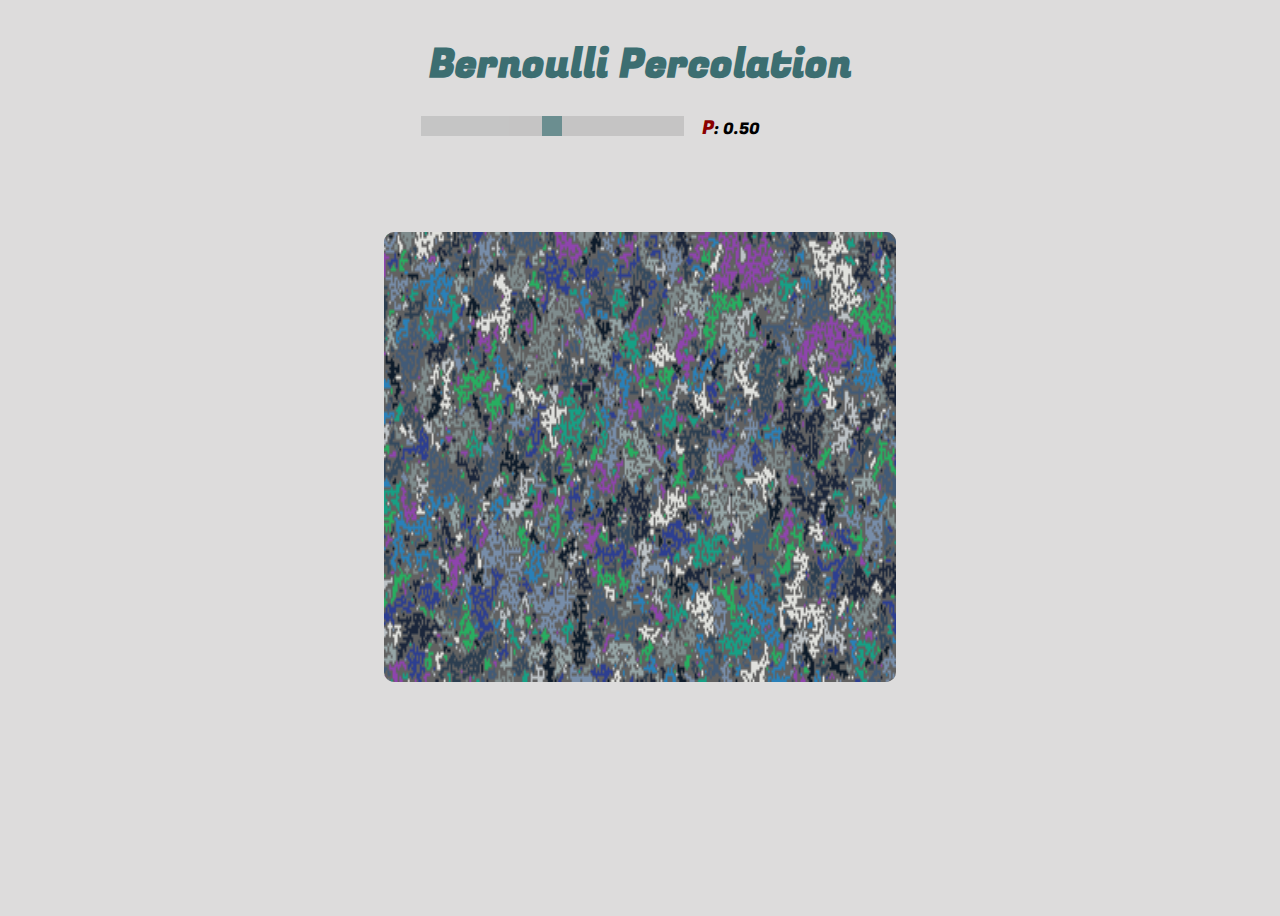
==== index.html @ 96dc506c "- Make HTML layout and ID names more readable. - Make layout always vertical (responsiveness now bro" ====
<!DOCTYPE html>
<html lang="en">
<head>
    <meta charset="UTF-8">
    <meta http-equiv="X-UA-Compatible" content="IE=edge">
    <meta name="viewport" content="width=device-width, initial-scale=1.0">
    <title>Bernoulli Percolation Visualizer</title>
    <link rel="stylesheet" href="style.css">
    <script defer src="script.js"></script>
</head>
<body>
    <div class="container">
        <div class="control-container">
            <h1>Bernoulli Percolation</h1>
            <div class="input-label-container">
                <input id="probability-slider" type="range" min="0.0" max="1.0" step="0.01" value="0.5">
                <label id="probability-value" for="probability-slider"></label>
            </div>
        </div>
        <div class="canvas-container">
            <canvas id="percolation-canvas"></canvas>
        </div>
    </div>
</body>
</html>
---- style.css ----
@import url('https://fonts.googleapis.com/css2?family=Fugaz+One&display=swap');

:root {
    --screen-background-color: #dddcdc;
    --title-font-color: #3c6e71;
    --canvas-background-color: #616161;
}

* {
    box-sizing: border-box;
}

body {
    font-family: "Fugaz One", Courier, sans-serif;
    background-color: var(--screen-background-color);
}

.container {
    display: flex;
    flex-direction: column;
    align-items: center;
    height: 100vh;
}

.control-container {
    width: 50%;
    display: flex;
    flex-direction: column;
    align-items: center;
    justify-content: center;
}

h1 {
    text-align: center;
    color: var(--title-font-color);
    font-size: 2.5em;
}

.control-container h1 {
    margin-bottom: 0.5em;
}

.input-label-container {
    display: flex;
    width: 70%;
}

#probability-value {
    padding-left: 1em;
    width: 40%;
}

.letterP {
    color: darkred;
    font-size: 1.2em;
}

#probability-slider {
    -webkit-appearance: none;
    appearance: none;
    width: 60%;
    height: 20px;
    background: rgb(187, 187, 187);
    outline: none;
    opacity: 0.7;
    -webkit-transition: .2s;
    transition: opacity .2s;
}

#probability-slider::-webkit-slider-thumb {
    -webkit-appearance: none;
    appearance: none;
    width: 20px;
    height: 20px;
    background: var(--title-font-color);
    cursor: pointer;
}


.canvas-container {
    width: 60%;
    height: 70%;
    display: flex;
    align-items: center;
    justify-content: center;
}

#percolation-canvas {
    width: 40vw;
    height: 50vh;
    border-radius: 10px;
    background-color: var(--canvas-background-color);
    /*margin: auto;*/
}

/* RESPONSIVENESS */

/* Smart phones */
@media (max-height: 920px) and (max-width: 450px) {
    .control-container {
        width: 100%;
    }

    h1 {
        font-size: 2em;
    }

    .canvas-container {
        width: 100%;
        height: 50%;
    }

    #percolation-canvas {
        width: 80%;
        height: 60%;
    }
}
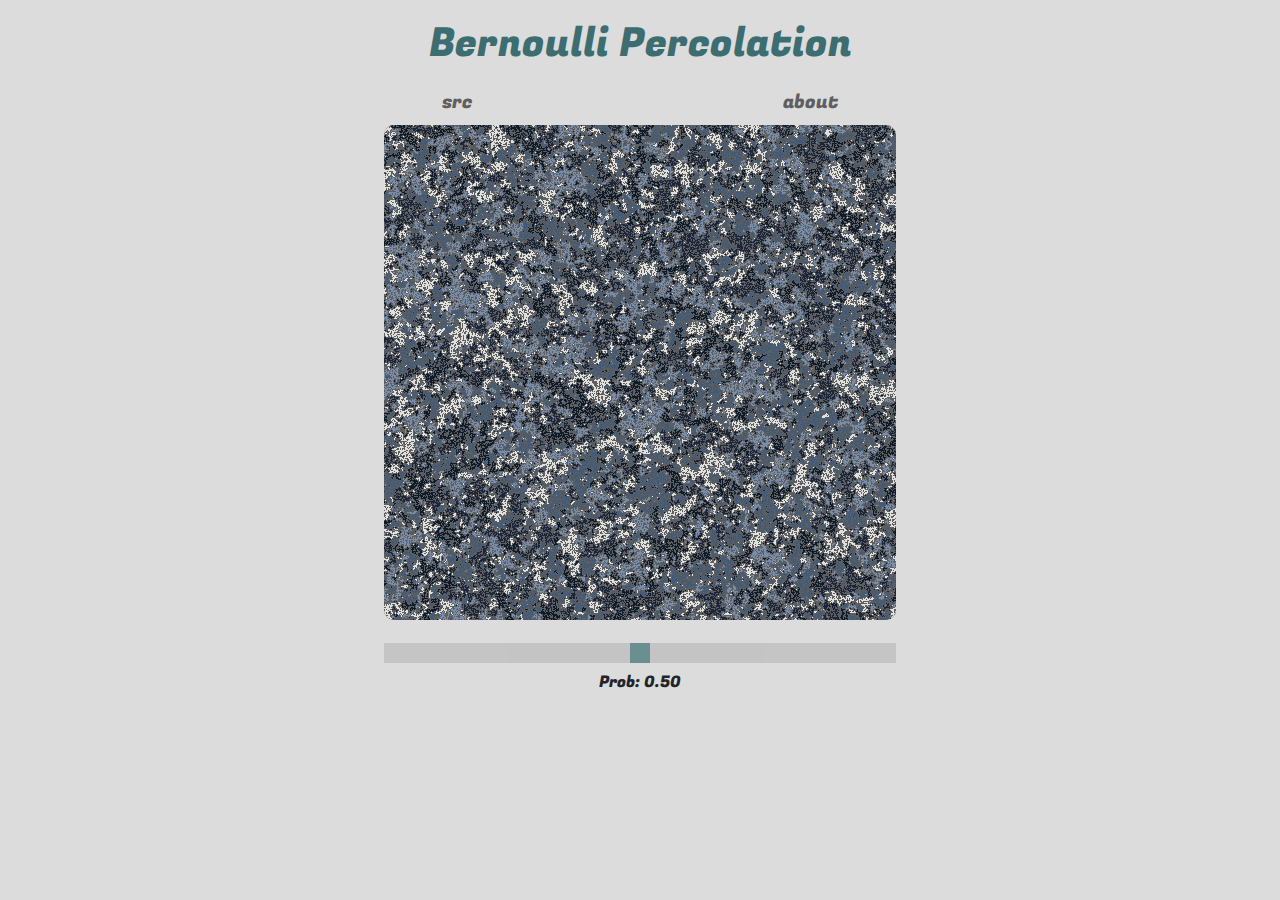
==== commit 1daff911: "Add Favicon + implement website in Bootstrap (Desktop only)" ====
--- a/index.html
+++ b/index.html
@@ -5,21 +5,47 @@
     <meta http-equiv="X-UA-Compatible" content="IE=edge">
     <meta name="viewport" content="width=device-width, initial-scale=1.0">
     <title>Bernoulli Percolation Visualizer</title>
+    <link rel="apple-touch-icon" sizes="180x180" href="icons/apple-touch-icon.png">
+    <link rel="icon" type="image/png" sizes="32x32" href="icons/favicon-32x32.png">
+    <link rel="icon" type="image/png" sizes="16x16" href="icons/favicon-16x16.png">
+    <link rel="manifest" href="/site.webmanifest">
+    <link rel="stylesheet" href="https://cdn.jsdelivr.net/npm/bootstrap@5.1.3/dist/css/bootstrap.min.css">
     <link rel="stylesheet" href="style.css">
-    <script defer src="script.js"></script>
 </head>
 <body>
     <div class="container">
-        <div class="control-container">
-            <h1>Bernoulli Percolation</h1>
-            <div class="input-label-container">
-                <input id="probability-slider" type="range" min="0.0" max="1.0" step="0.01" value="0.5">
-                <label id="probability-value" for="probability-slider"></label>
+        <div class="row">
+            <div class="col-12">
+                <div class="text-center">
+                    <h1>Bernoulli Percolation</h1>
+                </div>
             </div>
         </div>
-        <div class="canvas-container">
-            <canvas id="percolation-canvas"></canvas>
+        <div class="row">
+            <div class="col-12">
+                <div class="text-center">
+                    <a class="nav-link" id="source-code-link">src</a>
+                    <a class="nav-link" id="about-page-link">about</a>
+                </div>
+            </div>
+        </div>
+        <div class="row">
+            <div class="col-12">
+                <div class="text-center">
+                    <canvas id="percolation-canvas"></canvas>
+                </div>
+            </div>
+        </div>
+        <div class="row">
+            <div class="col-12">
+                <div class="text-center">
+                    <input id="probability-slider" type="range" min="0.0" max="1.0" step="0.01" value="0.5">
+                    <label id="probability-value" for="probability-slider"></label>
+                </div>
+            </div>
         </div>
     </div>
+    <script src="script.js"></script>
+    <script src="https://cdn.jsdelivr.net/npm/bootstrap@5.1.3/dist/js/bootstrap.bundle.min.js"></script>
 </body>
-</html>+</html>
--- a/style.css
+++ b/style.css
@@ -1,65 +1,75 @@
-@import url('https://fonts.googleapis.com/css2?family=Fugaz+One&display=swap');
+@import url('https://fonts.googleapis.com/css2?family=Fugaz+One');
+
 
 :root {
     --screen-background-color: #dddcdc;
-    --title-font-color: #3c6e71;
-    --canvas-background-color: #616161;
+    --main-font-color: #3c6e71;
+    --canvas-background-color: #605f5f;
+    --canvas-width: 40vw;
+    --canvas-height: 55vh;
+    --inter-link-distance: 8em;
 }
 
+
 * {
+    margin: 0;
+    padding: 0;
     box-sizing: border-box;
 }
 
+
 body {
     font-family: "Fugaz One", Courier, sans-serif;
+    font-display: block;
     background-color: var(--screen-background-color);
 }
 
-.container {
-    display: flex;
-    flex-direction: column;
-    align-items: center;
-    height: 100vh;
+
+h1 {
+    color: var(--main-font-color);
+    font-size: 2.5em;
+    margin-bottom: 0.5em;
+    margin-top: 0.5em;
 }
 
-.control-container {
-    width: 50%;
-    display: flex;
-    flex-direction: column;
-    align-items: center;
-    justify-content: center;
+
+.nav-link {
+    color: var(--canvas-background-color);
+    font-size: 1.2em;
+    cursor: pointer;
+    display: inline;
 }
 
-h1 {
-    text-align: center;
-    color: var(--title-font-color);
-    font-size: 2.5em;
+.nav-link:hover {
+    color: var(--main-font-color);
+    text-decoration: underline;
 }
 
-.control-container h1 {
-    margin-bottom: 0.5em;
+#source-code-link {
+    margin-right: var(--inter-link-distance);
 }
 
-.input-label-container {
-    display: flex;
-    width: 70%;
+#about-page-link {
+    margin-left: var(--inter-link-distance);
 }
 
-#probability-value {
-    padding-left: 1em;
-    width: 40%;
+
+#percolation-canvas {
+    width: var(--canvas-width);
+    height: var(--canvas-height);
+    border-radius: 10px;
+    background-color: var(--canvas-background-color);
+    margin-top: 0.5em;
 }
 
-.letterP {
-    color: darkred;
-    font-size: 1.2em;
-}
 
 #probability-slider {
+    width: var(--canvas-width);
+    height: 20px;
+    margin-top: 1em;
+
     -webkit-appearance: none;
     appearance: none;
-    width: 60%;
-    height: 20px;
     background: rgb(187, 187, 187);
     outline: none;
     opacity: 0.7;
@@ -68,50 +78,15 @@
 }
 
 #probability-slider::-webkit-slider-thumb {
+    width: 20px;
+    height: 20px;
+
     -webkit-appearance: none;
     appearance: none;
-    width: 20px;
-    height: 20px;
-    background: var(--title-font-color);
+    background: var(--main-font-color);
     cursor: pointer;
 }
 
-
-.canvas-container {
-    width: 60%;
-    height: 70%;
-    display: flex;
-    align-items: center;
-    justify-content: center;
+#probability-value {
+    display: block;
 }
-
-#percolation-canvas {
-    width: 40vw;
-    height: 50vh;
-    border-radius: 10px;
-    background-color: var(--canvas-background-color);
-    /*margin: auto;*/
-}
-
-/* RESPONSIVENESS */
-
-/* Smart phones */
-@media (max-height: 920px) and (max-width: 450px) {
-    .control-container {
-        width: 100%;
-    }
-
-    h1 {
-        font-size: 2em;
-    }
-
-    .canvas-container {
-        width: 100%;
-        height: 50%;
-    }
-
-    #percolation-canvas {
-        width: 80%;
-        height: 60%;
-    }
-}
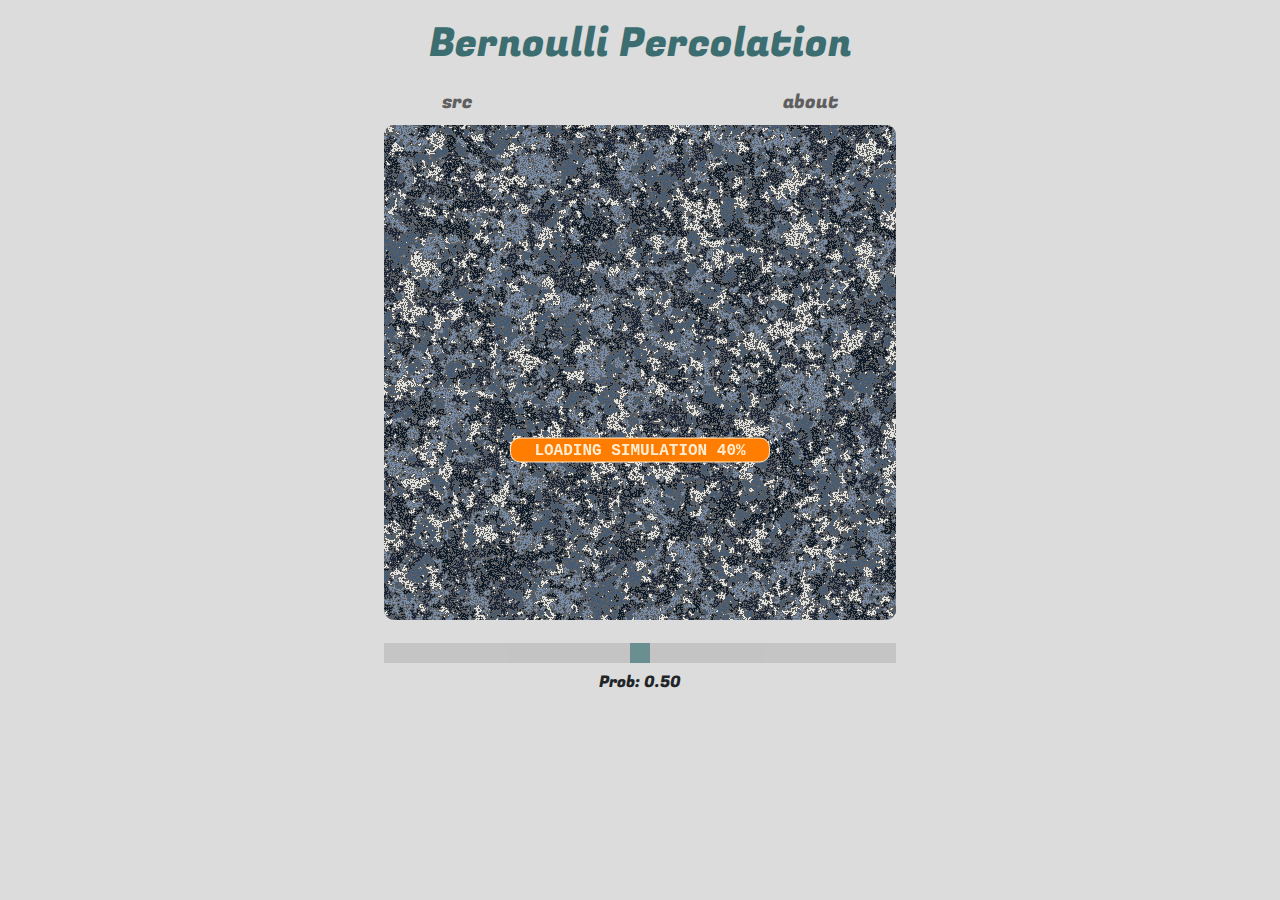
==== commit 69a49f9c: "Add progress dialogue during frame caching." ====
--- a/index.html
+++ b/index.html
@@ -8,7 +8,6 @@
     <link rel="apple-touch-icon" sizes="180x180" href="icons/apple-touch-icon.png">
     <link rel="icon" type="image/png" sizes="32x32" href="icons/favicon-32x32.png">
     <link rel="icon" type="image/png" sizes="16x16" href="icons/favicon-16x16.png">
-    <link rel="manifest" href="/site.webmanifest">
     <link rel="stylesheet" href="https://cdn.jsdelivr.net/npm/bootstrap@5.1.3/dist/css/bootstrap.min.css">
     <link rel="stylesheet" href="style.css">
 </head>
@@ -44,6 +43,7 @@
                 </div>
             </div>
         </div>
+        <div id="progress-box" class="text-center"></div>
     </div>
     <script src="script.js"></script>
     <script src="https://cdn.jsdelivr.net/npm/bootstrap@5.1.3/dist/js/bootstrap.bundle.min.js"></script>
--- a/style.css
+++ b/style.css
@@ -4,10 +4,15 @@
 :root {
     --screen-background-color: #dddcdc;
     --main-font-color: #3c6e71;
+    
+    --inter-link-distance: 8em;
+
     --canvas-background-color: #605f5f;
     --canvas-width: 40vw;
     --canvas-height: 55vh;
-    --inter-link-distance: 8em;
+
+    --progress-box-background: #ff7d00;
+    --progress-box-text: #ffecd1;
 }
 
 
@@ -90,3 +95,24 @@
 #probability-value {
     display: block;
 }
+
+
+#progress-box {
+    position: fixed;
+    top: 50%;
+    left: 50%;
+    transform: translate(-50%, -50%);
+
+    width: 260px;
+    height: 25px;
+    
+    font-size: 16px;
+    font-weight: bold;
+    font-family: 'Courier New', Courier, monospace;
+    
+    border: 1px solid var(--progress-box-text);
+    border-radius: 10px;
+
+    color: var(--progress-box-text);
+    background-color: var(--progress-box-background);
+}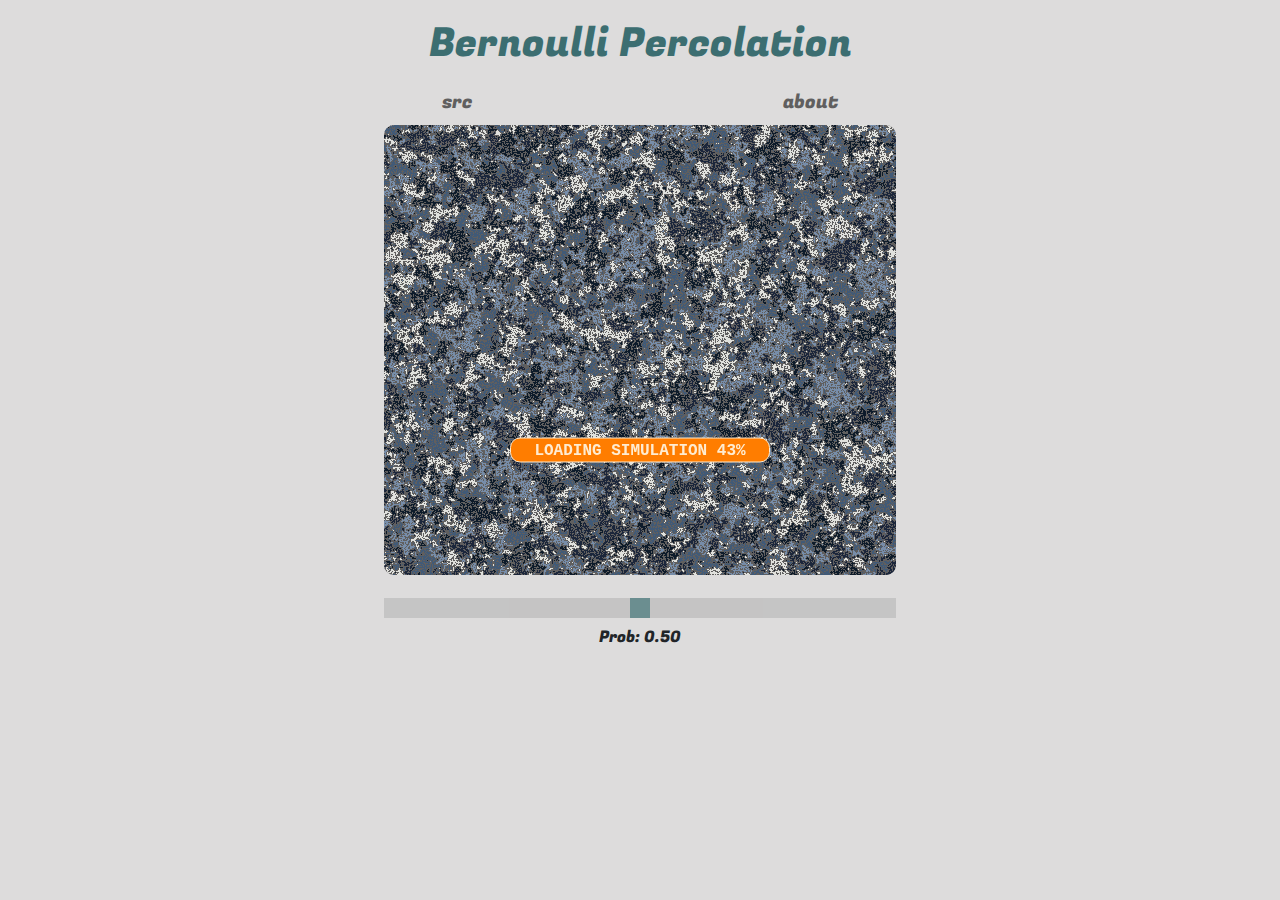
==== commit 8ccde4db: "Add about page." ====
--- a/index.html
+++ b/index.html
@@ -24,7 +24,7 @@
             <div class="col-12">
                 <div class="text-center">
                     <a class="nav-link" id="source-code-link">src</a>
-                    <a class="nav-link" id="about-page-link">about</a>
+                    <a class="nav-link" id="about-page-link" href="about.html">about</a>
                 </div>
             </div>
         </div>
--- a/style.css
+++ b/style.css
@@ -4,12 +4,8 @@
 :root {
     --screen-background-color: #dddcdc;
     --main-font-color: #3c6e71;
-    
-    --inter-link-distance: 8em;
 
     --canvas-background-color: #605f5f;
-    --canvas-width: 40vw;
-    --canvas-height: 55vh;
 
     --progress-box-background: #ff7d00;
     --progress-box-text: #ffecd1;
@@ -50,18 +46,8 @@
     text-decoration: underline;
 }
 
-#source-code-link {
-    margin-right: var(--inter-link-distance);
-}
-
-#about-page-link {
-    margin-left: var(--inter-link-distance);
-}
-
 
 #percolation-canvas {
-    width: var(--canvas-width);
-    height: var(--canvas-height);
     border-radius: 10px;
     background-color: var(--canvas-background-color);
     margin-top: 0.5em;
@@ -69,7 +55,6 @@
 
 
 #probability-slider {
-    width: var(--canvas-width);
     height: 20px;
     margin-top: 1em;
 
@@ -115,4 +100,96 @@
 
     color: var(--progress-box-text);
     background-color: var(--progress-box-background);
+}
+
+
+/* About page */
+#about-card {
+    border: 1px solid var(--canvas-background-color);
+    border-radius: 10px;
+    width: 50vw;
+    margin: 0 auto;
+    margin-top: 2em;
+    padding: 1em;
+}
+
+h2 {
+    font-size: 1.5em;
+}
+
+#about-text {
+    font-family:'Gill Sans', 'Gill Sans MT', Calibri, 'Trebuchet MS', sans-serif;
+    font-size: 1.2em;
+    text-align: left;
+}
+
+
+/* general portrait phones */
+@media only screen and (min-width: 320px) {
+    #percolation-canvas {
+        width: 90vw;
+        height: 45vh;
+    }
+
+    #source-code-link {
+        margin-right: 5em;
+    }
+
+    #about-page-link {
+        margin-left: 5em;
+    }
+
+    #probability-slider {
+        width: 90vw;
+    }
+
+    #about-card {
+        width: 90vw;
+    }
+}
+
+
+/* general portrait tablets */
+@media only screen and (min-width: 600px) {
+    #percolation-canvas {
+        width: 65vw;
+        height: 50vh;
+    }
+
+    #source-code-link {
+        margin-right: 9em;
+    }
+
+    #about-page-link {
+        margin-left: 9em;
+    }
+
+    #probability-slider {
+        width: 65vw;
+    }
+
+    #about-card {
+        width: 80vw;
+    }
+}
+
+
+/* General desktop */
+@media only screen and (min-width: 980px) {
+    #percolation-canvas {
+        width: 40vw;
+        height: 50vh;
+    }
+
+    #source-code-link {
+        margin-right: 8em;
+    }
+
+    #about-page-link {
+        margin-left: 8em;
+    }
+
+    #probability-slider {
+        width: 40vw;
+    }
 }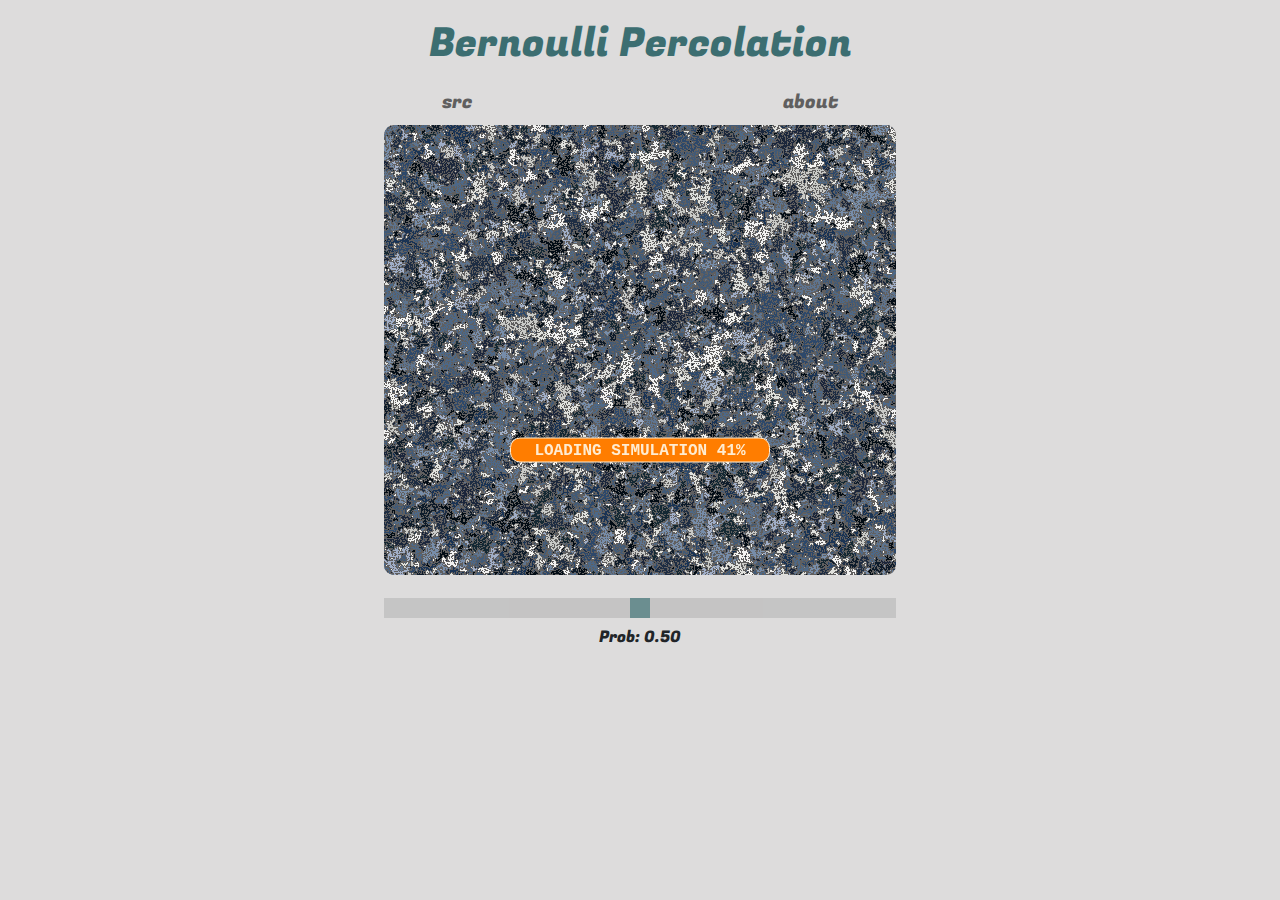
==== commit 4ac5e369: "Delete server, code cleanup" ====
--- a/index.html
+++ b/index.html
@@ -5,6 +5,7 @@
     <meta http-equiv="X-UA-Compatible" content="IE=edge">
     <meta name="viewport" content="width=device-width, initial-scale=1.0">
     <title>Bernoulli Percolation Visualizer</title>
+    <meta name="description" content="Explore Bernoulli Percolation on a 2D grid with an interactive visualization tool.">
     <link rel="apple-touch-icon" sizes="180x180" href="icons/apple-touch-icon.png">
     <link rel="icon" type="image/png" sizes="32x32" href="icons/favicon-32x32.png">
     <link rel="icon" type="image/png" sizes="16x16" href="icons/favicon-16x16.png">
--- a/style.css
+++ b/style.css
@@ -110,6 +110,7 @@
     width: 50vw;
     margin: 0 auto;
     margin-top: 2em;
+    margin-bottom: 2em;
     padding: 1em;
 }
 
@@ -192,4 +193,34 @@
     #probability-slider {
         width: 40vw;
     }
+}
+
+
+/* High res desktops */
+@media only screen and (min-width: 1281px) {
+    h1 {
+        margin-top: 1em;
+        margin-bottom: 1em;
+    }
+
+    #percolation-canvas {
+        width: 35vw;
+        height: 45vh;
+    }
+
+    #source-code-link {
+        margin-right: 10em;
+    }
+
+    #about-page-link {
+        margin-left: 10em;
+    }
+
+    #probability-slider {
+        width: 35vw;
+    }
+
+    #about-card {
+        width: 50vw;
+    }
 }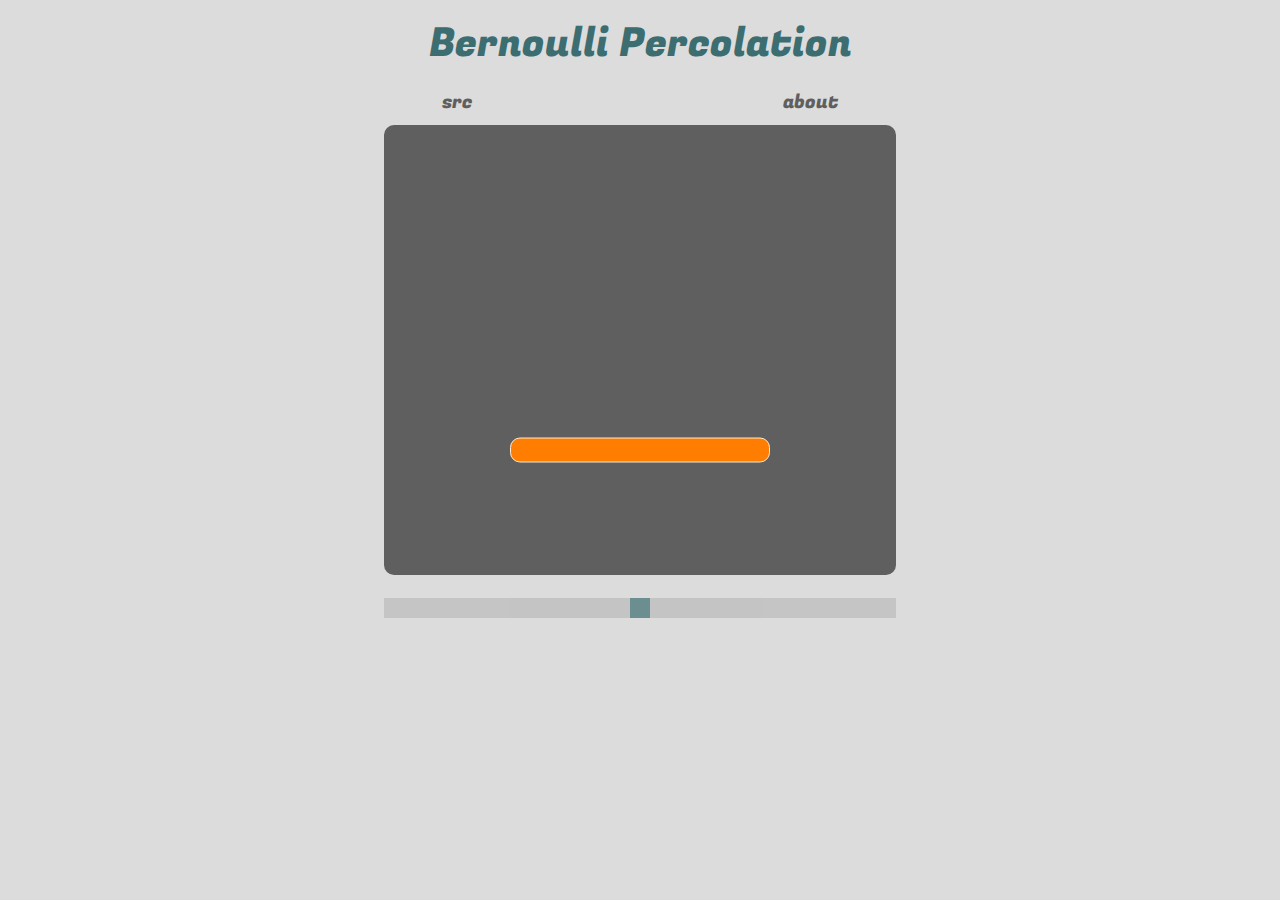
==== commit 47acbe11: "Change js filename" ====
--- a/index.html
+++ b/index.html
@@ -46,7 +46,7 @@
         </div>
         <div id="progress-box" class="text-center"></div>
     </div>
-    <script src="script.js"></script>
+    <script src="index.js"></script>
     <script src="https://cdn.jsdelivr.net/npm/bootstrap@5.1.3/dist/js/bootstrap.bundle.min.js"></script>
 </body>
 </html>
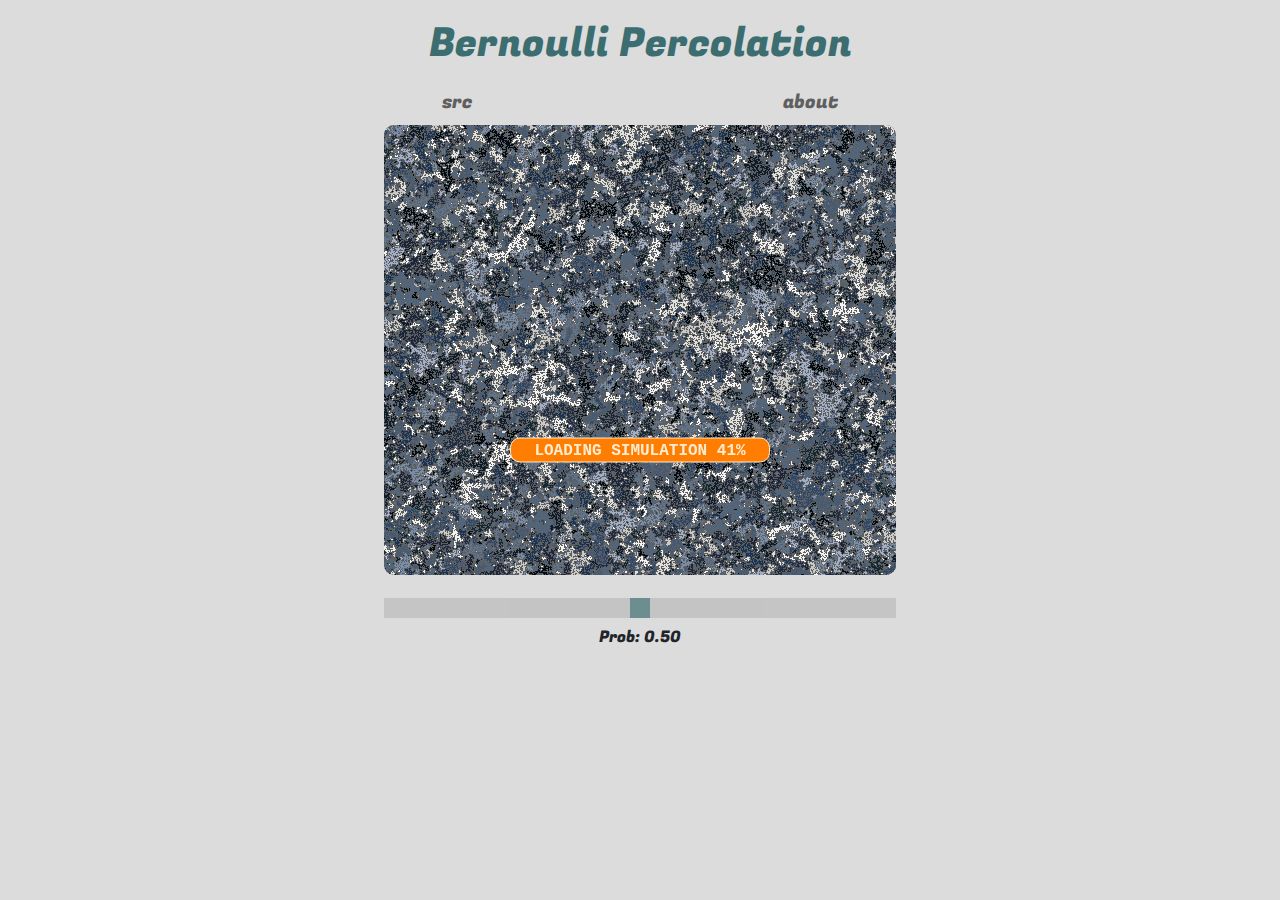
==== commit a427be0a: "Link src button to Github repo." ====
--- a/index.html
+++ b/index.html
@@ -4,7 +4,7 @@
     <meta charset="UTF-8">
     <meta http-equiv="X-UA-Compatible" content="IE=edge">
     <meta name="viewport" content="width=device-width, initial-scale=1.0">
-    <title>Bernoulli Percolation Visualizer</title>
+    <title>Bernoulli Percolation Visualiser</title>
     <meta name="description" content="Explore Bernoulli Percolation on a 2D grid with an interactive visualization tool.">
     <link rel="apple-touch-icon" sizes="180x180" href="icons/apple-touch-icon.png">
     <link rel="icon" type="image/png" sizes="32x32" href="icons/favicon-32x32.png">
@@ -24,7 +24,7 @@
         <div class="row">
             <div class="col-12">
                 <div class="text-center">
-                    <a class="nav-link" id="source-code-link">src</a>
+                    <a class="nav-link" id="source-code-link" href="https://github.com/karimelkheshen/bernoulli-percolation-visualiser">src</a>
                     <a class="nav-link" id="about-page-link" href="about.html">about</a>
                 </div>
             </div>
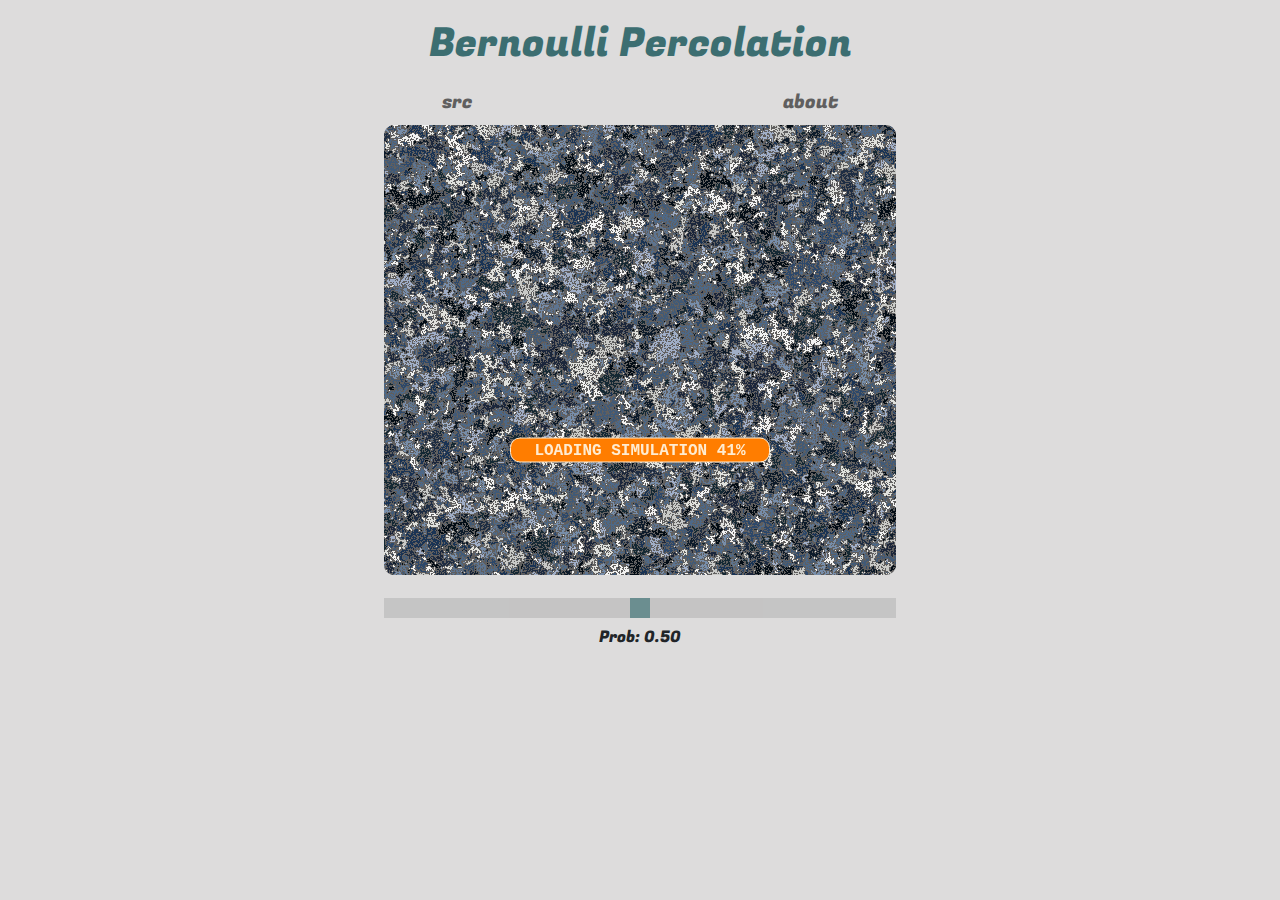
==== commit 3fb208a3: "Make src button target blank." ====
--- a/index.html
+++ b/index.html
@@ -24,7 +24,7 @@
         <div class="row">
             <div class="col-12">
                 <div class="text-center">
-                    <a class="nav-link" id="source-code-link" href="https://github.com/karimelkheshen/bernoulli-percolation-visualiser">src</a>
+                    <a class="nav-link" id="source-code-link" href="https://github.com/karimelkheshen/bernoulli-percolation-visualiser" target="_blank">src</a>
                     <a class="nav-link" id="about-page-link" href="about.html">about</a>
                 </div>
             </div>
